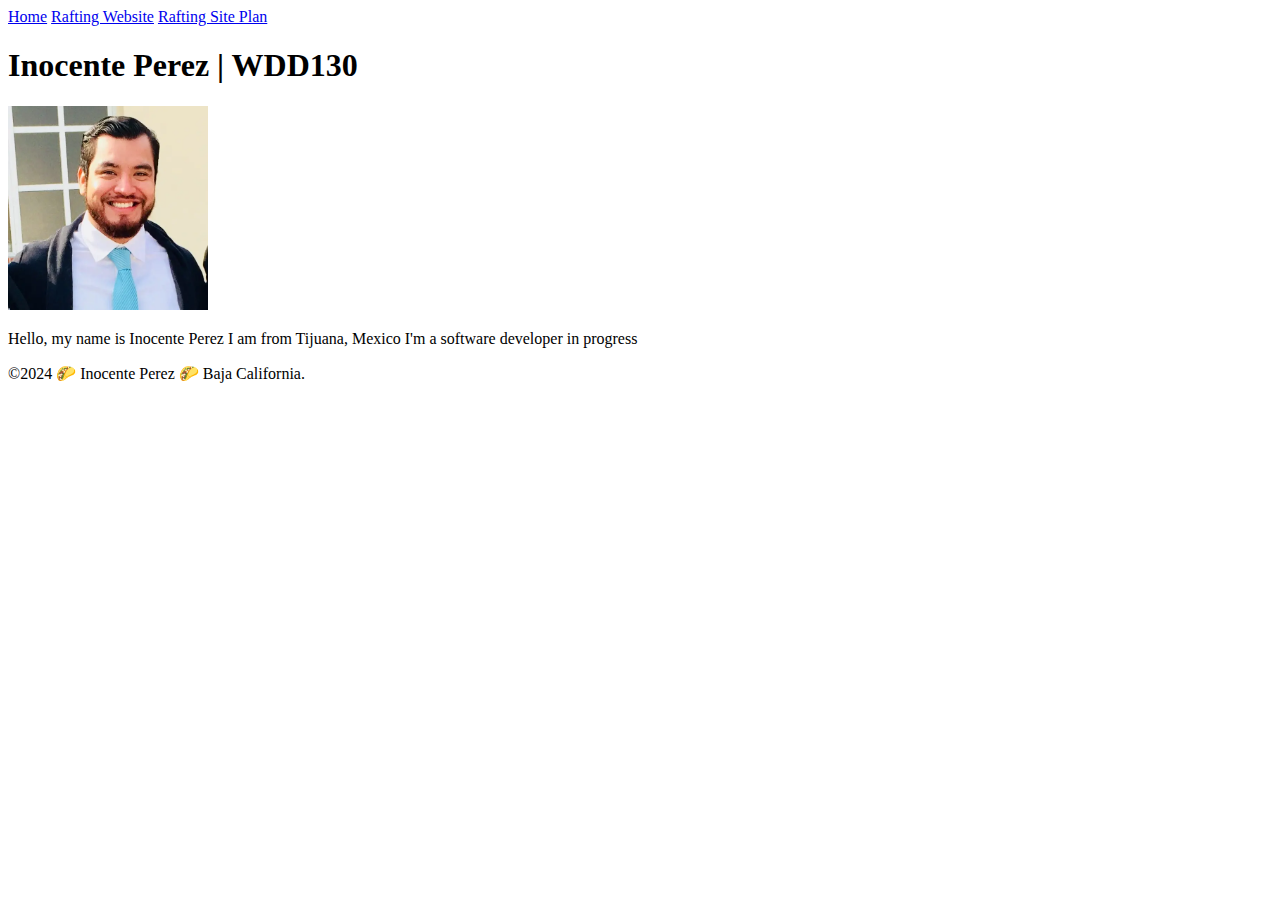
==== index.html @ b350eadd "first commit" ====
<!DOCTYPE html>
<html lang="en-US">
<head>
    <meta charset="UTF-8">
    <meta name="viewport" content="width=device-width, initial-scale=1.0">
    <title>Inocente Perez | WDD 130</title>
</head>
<body>
    <header>
        <nav>
            <a href="#">Home</a>
            <a href="wwr/">Rafting Website</a>
            <a href="wwr/site-plan-rafting.html">Rafting Site Plan</a>
        </nav>
    </header>
    <main>
        <h1>Inocente Perez | WDD130</h1>
        <img src="images/profile.webp" alt="Inocente Perez" width="200">
        <p>Hello, my name is Inocente Perez I am from Tijuana, Mexico I'm a software developer in progress</p>
    </main>
    <footer>
        <p>&copy;2024 🌮 Inocente Perez 🌮 Baja California.</p>
    </footer>    
</body>
</html>
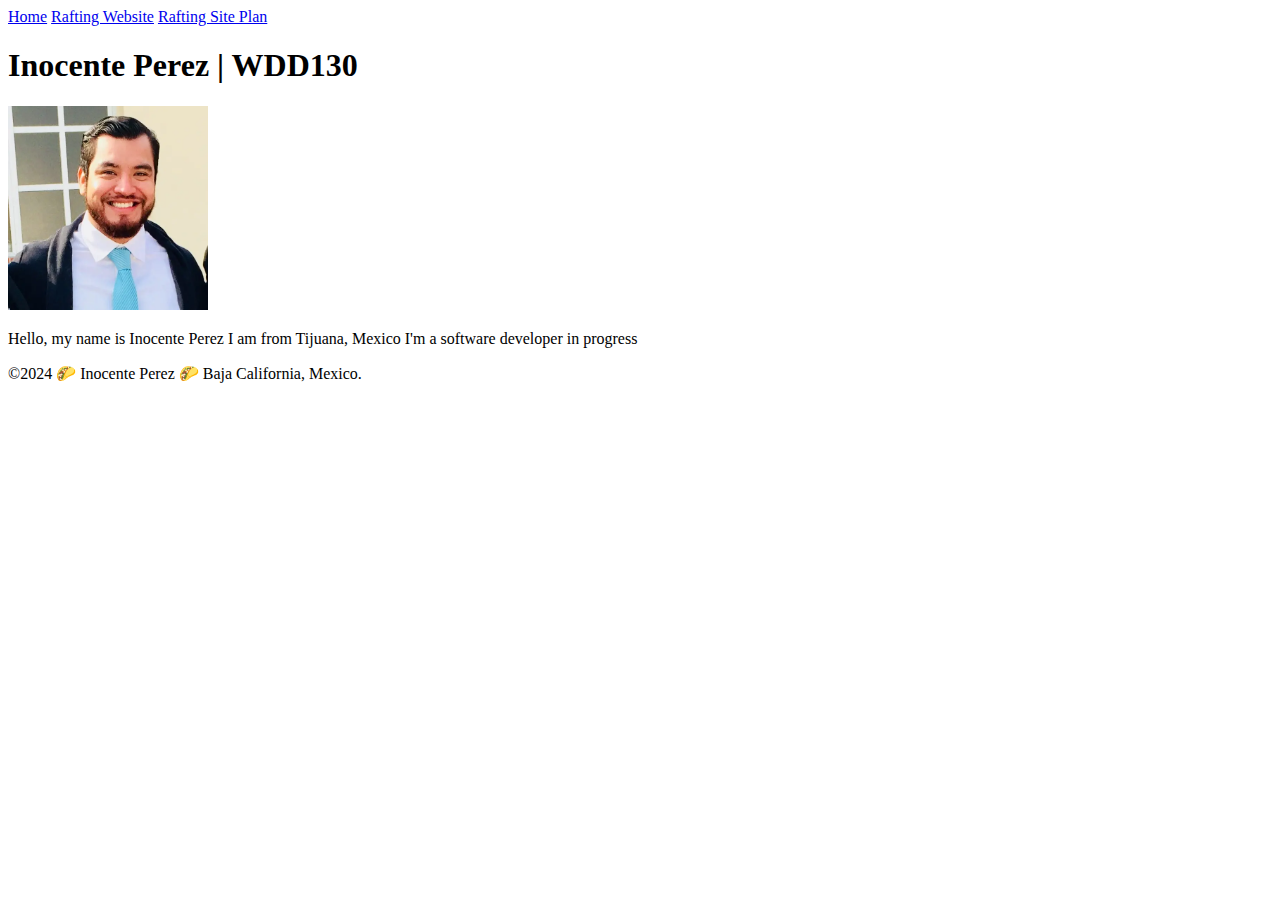
==== commit 3493c3f4: "modified index" ====
--- a/index.html
+++ b/index.html
@@ -19,7 +19,7 @@
         <p>Hello, my name is Inocente Perez I am from Tijuana, Mexico I'm a software developer in progress</p>
     </main>
     <footer>
-        <p>&copy;2024 🌮 Inocente Perez 🌮 Baja California.</p>
+        <p>&copy;2024 🌮 Inocente Perez 🌮 Baja California, Mexico.</p>
     </footer>    
 </body>
 </html>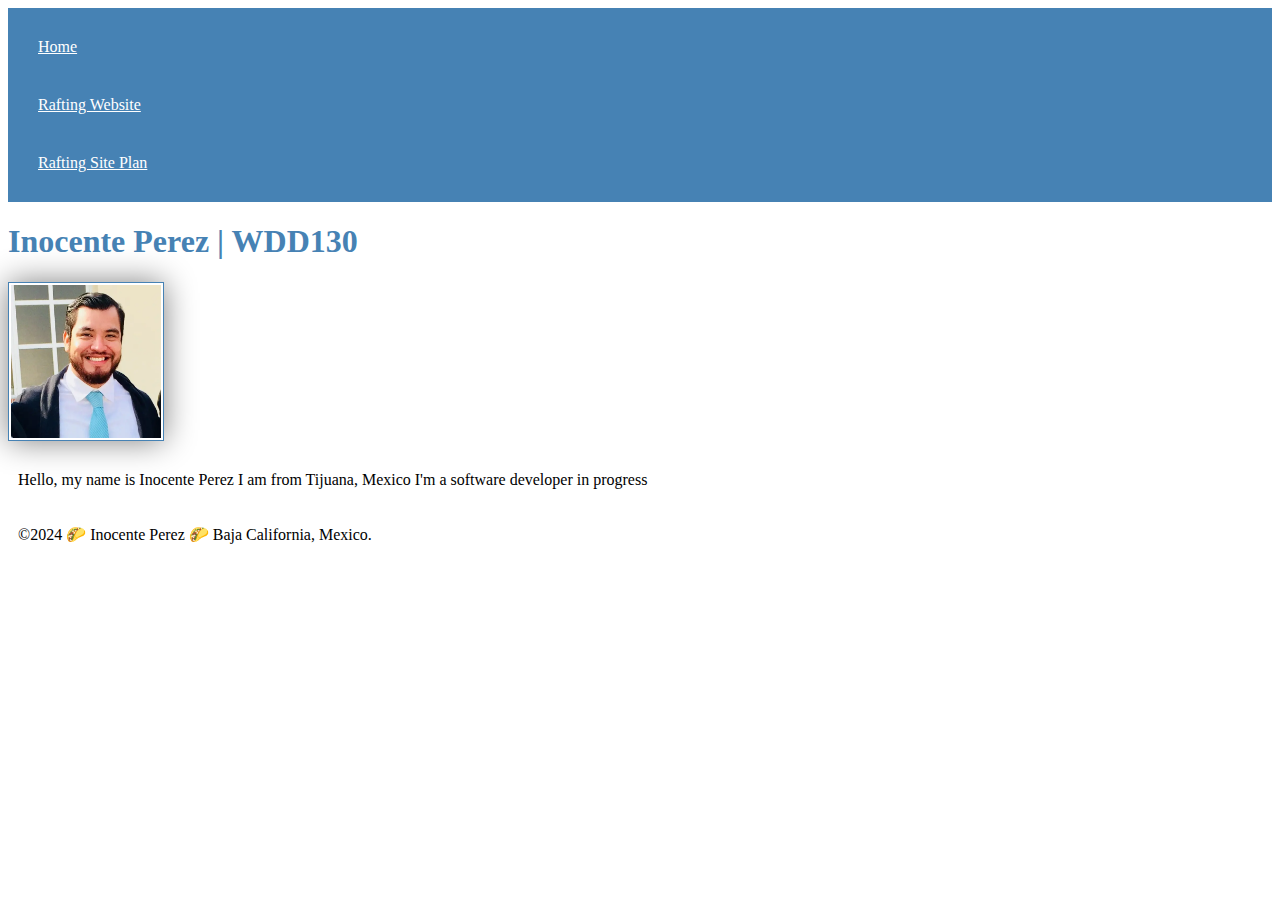
==== commit 9055f629: "added css" ====
--- a/index.html
+++ b/index.html
@@ -4,7 +4,8 @@
     <meta charset="UTF-8">
     <meta name="viewport" content="width=device-width, initial-scale=1.0">
     <title>Inocente Perez | WDD 130</title>
-</head>
+    <link rel="stylesheet" href="styles/style.css">
+    </head>
 <body>
     <header>
         <nav>
--- a/styles/style.css
+++ b/styles/style.css
@@ -0,0 +1,27 @@
+nav {
+  background-color: steelblue;
+  padding: 10px;  
+}
+
+nav a {
+  color: white;
+  display: block;
+  padding: 20px;
+}
+
+h1 {
+  color: steelblue;
+}
+
+img {
+  width: 150px;
+  height: auto;
+  border: 1px solid steelblue;
+  padding: 2px;
+  box-shadow: 0 0 30px gray;
+}
+
+p {
+  padding: 10px;
+}
+
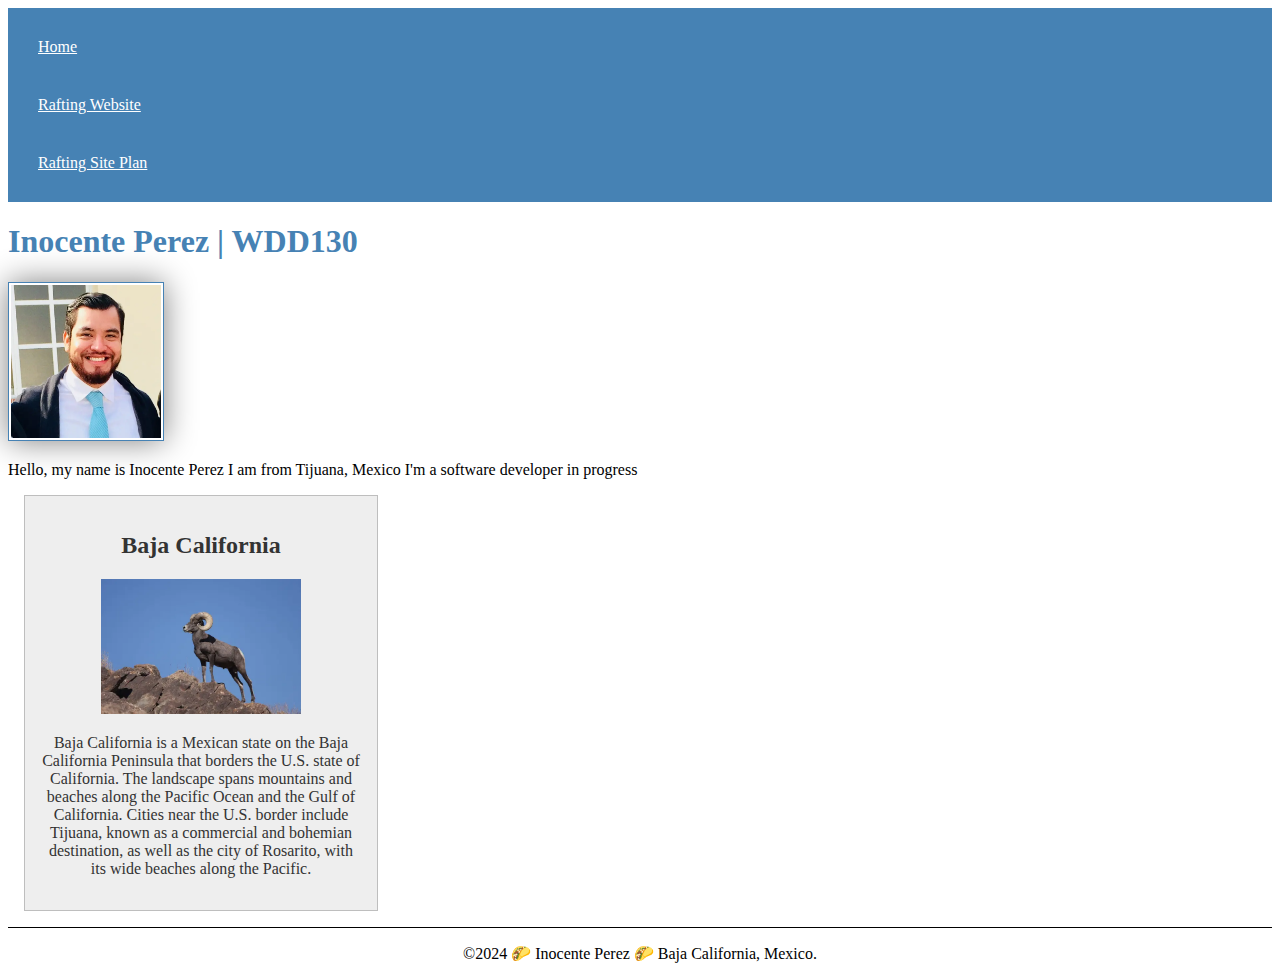
==== commit 2a51eafb: "added new css, new image and new section" ====
--- a/index.html
+++ b/index.html
@@ -3,6 +3,8 @@
 <head>
     <meta charset="UTF-8">
     <meta name="viewport" content="width=device-width, initial-scale=1.0">
+    <meta name="description" content="Inocente Perez WDD130 Resume">
+    <meta name="author" content="Inocente Perez">
     <title>Inocente Perez | WDD 130</title>
     <link rel="stylesheet" href="styles/style.css">
     </head>
@@ -19,6 +21,11 @@
         <img src="images/profile.webp" alt="Inocente Perez" width="200">
         <p>Hello, my name is Inocente Perez I am from Tijuana, Mexico I'm a software developer in progress</p>
     </main>
+    <aside>
+        <h2>Baja California</h2>
+        <img src="images/bighorn-sheep.webp" alt="bighorn-sheep">
+        <p>Baja California is a Mexican state on the Baja California Peninsula that borders the U.S. state of California. The landscape spans mountains and beaches along the Pacific Ocean and the Gulf of California. Cities near the U.S. border include Tijuana, known as a commercial and bohemian destination, as well as the city of Rosarito, with its wide beaches along the Pacific.</p>
+    </aside>
     <footer>
         <p>&copy;2024 🌮 Inocente Perez 🌮 Baja California, Mexico.</p>
     </footer>    
--- a/styles/style.css
+++ b/styles/style.css
@@ -13,7 +13,7 @@
   color: steelblue;
 }
 
-img {
+main img {
   width: 150px;
   height: auto;
   border: 1px solid steelblue;
@@ -22,6 +22,31 @@
 }
 
 p {
-  padding: 10px;
+  padding: 0;
 }
 
+main {
+  max-width: 840px;
+}
+
+aside {
+  width: 20rem;
+  margin: 1rem;
+  border: 1px solid rgba(0, 0, 0, 0.2); /*1*/
+  padding: 1rem;
+  background-color: #eee;
+  color: #333;
+  text-align: center;
+}
+
+aside img {
+  width: 200px;
+  height: auto;
+}
+
+footer {
+  margin-top: 15px;
+  border-top: 1px solid #000;
+  text-align: center;
+}
+
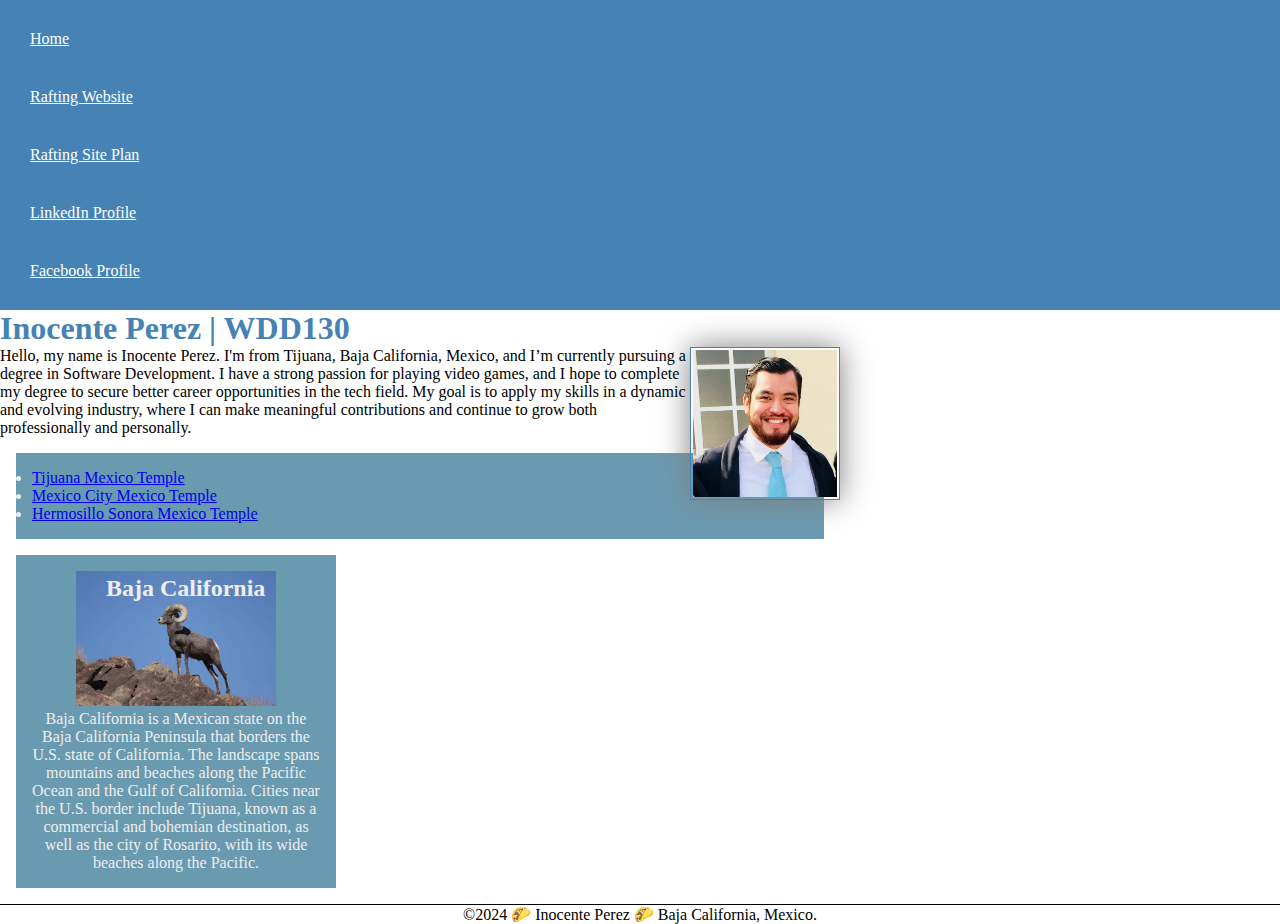
==== commit 96eec461: "enhaance the styles.css adding new class selectors,  a aside h2 and a universal selector, in HTML ad" ====
--- a/index.html
+++ b/index.html
@@ -6,7 +6,7 @@
     <meta name="description" content="Inocente Perez WDD130 Resume">
     <meta name="author" content="Inocente Perez">
     <title>Inocente Perez | WDD 130</title>
-    <link rel="stylesheet" href="styles/style.css">
+    <link rel="stylesheet" href="styles/styles.css">
     </head>
 <body>
     <header>
@@ -14,14 +14,21 @@
             <a href="#">Home</a>
             <a href="wwr/">Rafting Website</a>
             <a href="wwr/site-plan-rafting.html">Rafting Site Plan</a>
+            <a href="https://www.linkedin.com/in/inocente-perez-5065302ba/">LinkedIn Profile</a>
+            <a href="https://www.facebook.com/inocente.perez">Facebook Profile</a>
         </nav>
     </header>
     <main>
         <h1>Inocente Perez | WDD130</h1>
         <img src="images/profile.webp" alt="Inocente Perez" width="200">
-        <p>Hello, my name is Inocente Perez I am from Tijuana, Mexico I'm a software developer in progress</p>
+        <p>Hello, my name is Inocente Perez. I'm from Tijuana, Baja California, Mexico, and I’m currently pursuing a degree in Software Development. I have a strong passion for playing video games, and I hope to complete my degree to secure better career opportunities in the tech field. My goal is to apply my skills in a dynamic and evolving industry, where I can make meaningful contributions and continue to grow both professionally and personally.</p>
+        <ul class="box">
+        <li><a href="https://www.churchofjesuschrist.org/temples/details/tijuana-mexico-temple?lang=eng" target="_blank">Tijuana Mexico Temple</a></li>
+        <li><a href="https://churchofjesuschrist.org/temples/details/mexico-city-mexico-temple?lang=eng" target="_blank">Mexico City Mexico Temple</a></li>
+        <li><a href="https://www.churchofjesuschrist.org/temples/details/hermosillo-sonora-mexico-temple?lang=eng" target="_blank">Hermosillo Sonora Mexico Temple</a></li>
+        </ul>
     </main>
-    <aside>
+    <aside class="box">
         <h2>Baja California</h2>
         <img src="images/bighorn-sheep.webp" alt="bighorn-sheep">
         <p>Baja California is a Mexican state on the Baja California Peninsula that borders the U.S. state of California. The landscape spans mountains and beaches along the Pacific Ocean and the Gulf of California. Cities near the U.S. border include Tijuana, known as a commercial and bohemian destination, as well as the city of Rosarito, with its wide beaches along the Pacific.</p>
@@ -30,4 +37,5 @@
         <p>&copy;2024 🌮 Inocente Perez 🌮 Baja California, Mexico.</p>
     </footer>    
 </body>
-</html>+<!-- 10/03/2024 -->
+</html>
--- a/styles/styles.css
+++ b/styles/styles.css
@@ -0,0 +1,85 @@
+* {
+  margin: 0;
+  padding: 0;
+  box-sizing: border-box;
+}
+
+:root {
+  --color-main:#4682b4; 
+  --border-width: 1px;
+  --text-align: center;
+  --margin-width:1rem;
+  --padding-width:1rem;
+}
+
+nav {
+  background-color: var(--color-main);
+  padding: 10px;  
+}
+
+nav a {
+  color: white;
+  display: block;
+  padding: 20px;
+}
+
+h1 {
+  color: var(--color-main);
+}
+
+main img {
+  width: 150px;
+  height: auto;
+  border: var(--border-width) solid var(--color-main);
+  padding: 2px;
+  box-shadow: 0 0 30px gray;
+  float: right;
+}
+
+p {
+  padding: 0;
+}
+
+main {
+  max-width: 840px;
+}
+
+aside {
+  position: relative;
+  width: 20rem;
+  margin: var(--margin-width);
+  border: var(--border-width) solid rgba(0, 0, 0, 0.2); /*1*/
+  padding: var(--padding-width);
+  background-color: #eee;
+  color: #333;
+  text-align: var(--text-align);
+  
+}
+
+aside img {
+  width: 200px;
+  height: auto;
+}
+
+aside h2 {
+  position: absolute;
+  top: 20px;
+  left: 90px;
+}
+
+footer {
+  margin-top: 15px;
+  border-top: var(--border-width) solid #000;
+  text-align: var(--text-align);
+}
+
+/* Class Selectors */
+
+.box{
+  margin: var(--margin-width);
+  border: var(--border-width);
+  padding: var(--padding-width);
+  background-color: #6A9AB0;  
+  color: #eee;
+}
+
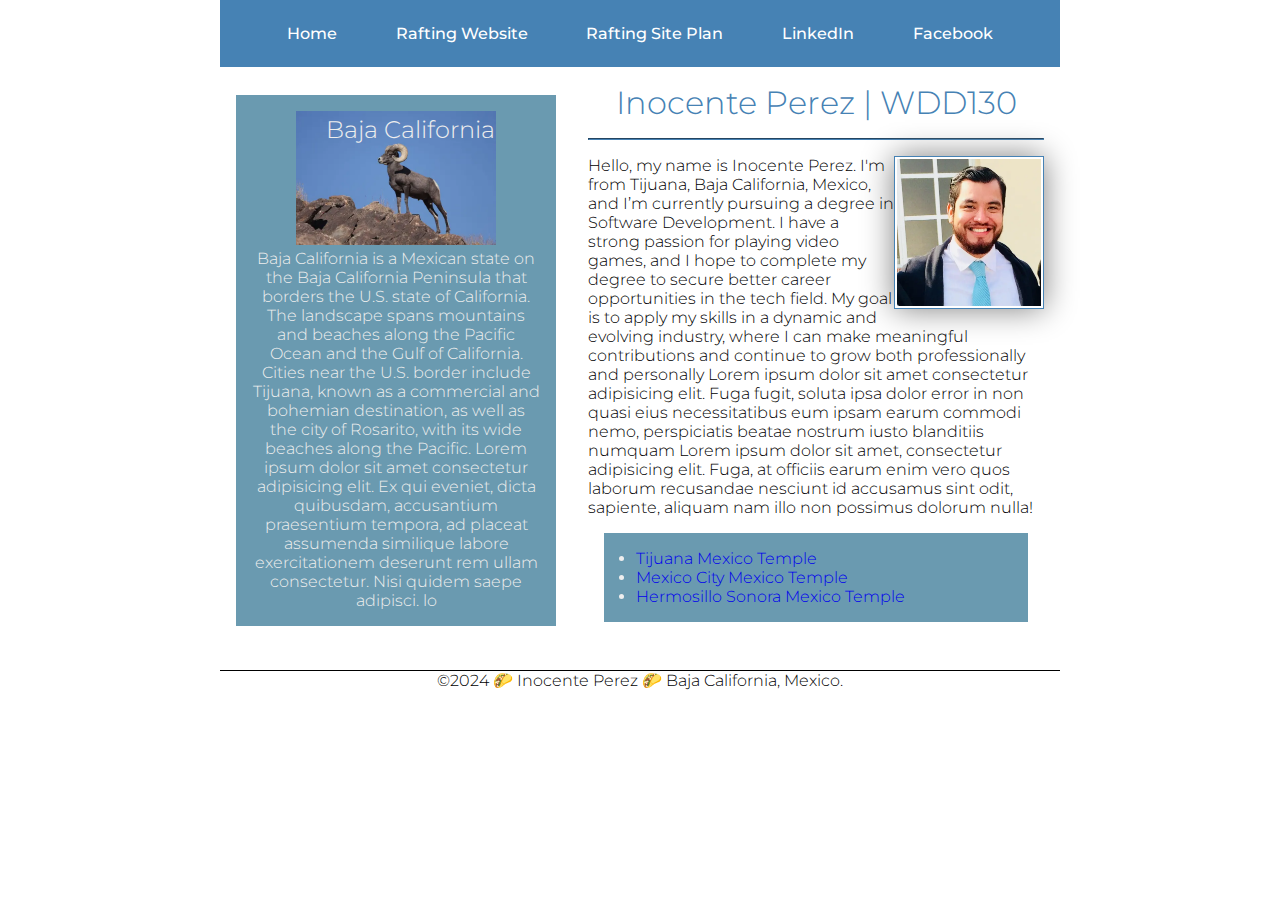
==== commit 1d5a95e7: "added flex box" ====
--- a/index.html
+++ b/index.html
@@ -6,6 +6,9 @@
     <meta name="description" content="Inocente Perez WDD130 Resume">
     <meta name="author" content="Inocente Perez">
     <title>Inocente Perez | WDD 130</title>
+    <link rel="preconnect" href="https://fonts.googleapis.com">
+    <link rel="preconnect" href="https://fonts.gstatic.com" crossorigin>
+    <link href="https://fonts.googleapis.com/css2?family=Montserrat:ital,wght@0,100..900;1,100..900&family=Quicksand:wght@300..700&display=swap" rel="stylesheet">
     <link rel="stylesheet" href="styles/styles.css">
     </head>
 <body>
@@ -14,14 +17,16 @@
             <a href="#">Home</a>
             <a href="wwr/">Rafting Website</a>
             <a href="wwr/site-plan-rafting.html">Rafting Site Plan</a>
-            <a href="https://www.linkedin.com/in/inocente-perez-5065302ba/">LinkedIn Profile</a>
-            <a href="https://www.facebook.com/inocente.perez">Facebook Profile</a>
+            <a href="https://www.linkedin.com/in/inocente-perez-5065302ba/">LinkedIn</a>
+            <a href="https://www.facebook.com/inocente.perez">Facebook</a>
         </nav>
     </header>
+    <div class="grid">
     <main>
         <h1>Inocente Perez | WDD130</h1>
+        <hr>        
         <img src="images/profile.webp" alt="Inocente Perez" width="200">
-        <p>Hello, my name is Inocente Perez. I'm from Tijuana, Baja California, Mexico, and I’m currently pursuing a degree in Software Development. I have a strong passion for playing video games, and I hope to complete my degree to secure better career opportunities in the tech field. My goal is to apply my skills in a dynamic and evolving industry, where I can make meaningful contributions and continue to grow both professionally and personally.</p>
+        <p>Hello, my name is Inocente Perez. I'm from Tijuana, Baja California, Mexico, and I’m currently pursuing a degree in Software Development. I have a strong passion for playing video games, and I hope to complete my degree to secure better career opportunities in the tech field. My goal is to apply my skills in a dynamic and evolving industry, where I can make meaningful contributions and continue to grow both professionally and personally Lorem ipsum dolor sit amet consectetur adipisicing elit. Fuga fugit, soluta ipsa dolor error in non quasi eius necessitatibus eum ipsam earum commodi nemo, perspiciatis beatae nostrum iusto blanditiis numquam Lorem ipsum dolor sit amet, consectetur adipisicing elit. Fuga, at officiis earum enim vero quos laborum recusandae nesciunt id accusamus sint odit, sapiente, aliquam nam illo non possimus dolorum nulla!</p>
         <ul class="box">
         <li><a href="https://www.churchofjesuschrist.org/temples/details/tijuana-mexico-temple?lang=eng" target="_blank">Tijuana Mexico Temple</a></li>
         <li><a href="https://churchofjesuschrist.org/temples/details/mexico-city-mexico-temple?lang=eng" target="_blank">Mexico City Mexico Temple</a></li>
@@ -31,11 +36,12 @@
     <aside class="box">
         <h2>Baja California</h2>
         <img src="images/bighorn-sheep.webp" alt="bighorn-sheep">
-        <p>Baja California is a Mexican state on the Baja California Peninsula that borders the U.S. state of California. The landscape spans mountains and beaches along the Pacific Ocean and the Gulf of California. Cities near the U.S. border include Tijuana, known as a commercial and bohemian destination, as well as the city of Rosarito, with its wide beaches along the Pacific.</p>
+        <p>Baja California is a Mexican state on the Baja California Peninsula that borders the U.S. state of California. The landscape spans mountains and beaches along the Pacific Ocean and the Gulf of California. Cities near the U.S. border include Tijuana, known as a commercial and bohemian destination, as well as the city of Rosarito, with its wide beaches along the Pacific. Lorem ipsum dolor sit amet consectetur adipisicing elit. Ex qui eveniet, dicta quibusdam, accusantium praesentium tempora, ad placeat assumenda similique labore exercitationem deserunt rem ullam consectetur. Nisi quidem saepe adipisci. lo</p>
     </aside>
+    </div>
     <footer>
         <p>&copy;2024 🌮 Inocente Perez 🌮 Baja California, Mexico.</p>
     </footer>    
 </body>
-<!-- 10/03/2024 -->
+<!-- 10/12/2024 -->
 </html>
--- a/styles/styles.css
+++ b/styles/styles.css
@@ -2,6 +2,8 @@
   margin: 0;
   padding: 0;
   box-sizing: border-box;
+  font-family: "Montserrat", serif;
+  font-weight: 300;
 }
 
 :root {
@@ -12,19 +14,48 @@
   --padding-width:1rem;
 }
 
+header, .grid, footer {
+  max-width: 840px;
+  margin: 0 auto;
+}
+
+.grid {
+  display: grid;
+  align-items: center;
+}
+main {
+  grid-column: 2/3;
+  margin: 1rem;
+}
+
+
+
 nav {
   background-color: var(--color-main);
-  padding: 10px;  
+  padding: 1rem;  
+  display: flex;
+  justify-content: space-evenly;
+  align-items: center;
 }
 
 nav a {
+  display: block;
+  padding: 0.5rem;
+  text-decoration: none;
+  font-weight: 500;
   color: white;
-  display: block;
-  padding: 20px;
 }
 
 h1 {
   color: var(--color-main);
+  text-align: center;
+}
+
+hr {
+  border-color: var(--color-main);
+  margin-top: 1rem;
+  margin-bottom: 1rem;
+  
 }
 
 main img {
@@ -40,20 +71,18 @@
   padding: 0;
 }
 
-main {
-  max-width: 840px;
-}
 
 aside {
   position: relative;
   width: 20rem;
+  grid-column: 1/2;
+  grid-row: 1/2;
   margin: var(--margin-width);
-  border: var(--border-width) solid rgba(0, 0, 0, 0.2); /*1*/
+  border: var(--border-width) solid rgba(0, 0, 0, 0.2); 
   padding: var(--padding-width);
   background-color: #eee;
   color: #333;
-  text-align: var(--text-align);
-  
+  text-align: var(--text-align);  
 }
 
 aside img {
@@ -68,14 +97,15 @@
 }
 
 footer {
-  margin-top: 15px;
+  margin-top: 1rem;
+  margin-bottom: 1rem;
   border-top: var(--border-width) solid #000;
   text-align: var(--text-align);
 }
 
 /* Class Selectors */
 
-.box{
+.box {
   margin: var(--margin-width);
   border: var(--border-width);
   padding: var(--padding-width);
@@ -83,3 +113,11 @@
   color: #eee;
 }
 
+.box li {
+  margin-left: 1rem;
+}
+
+.box a {
+  text-decoration: none;
+}
+
